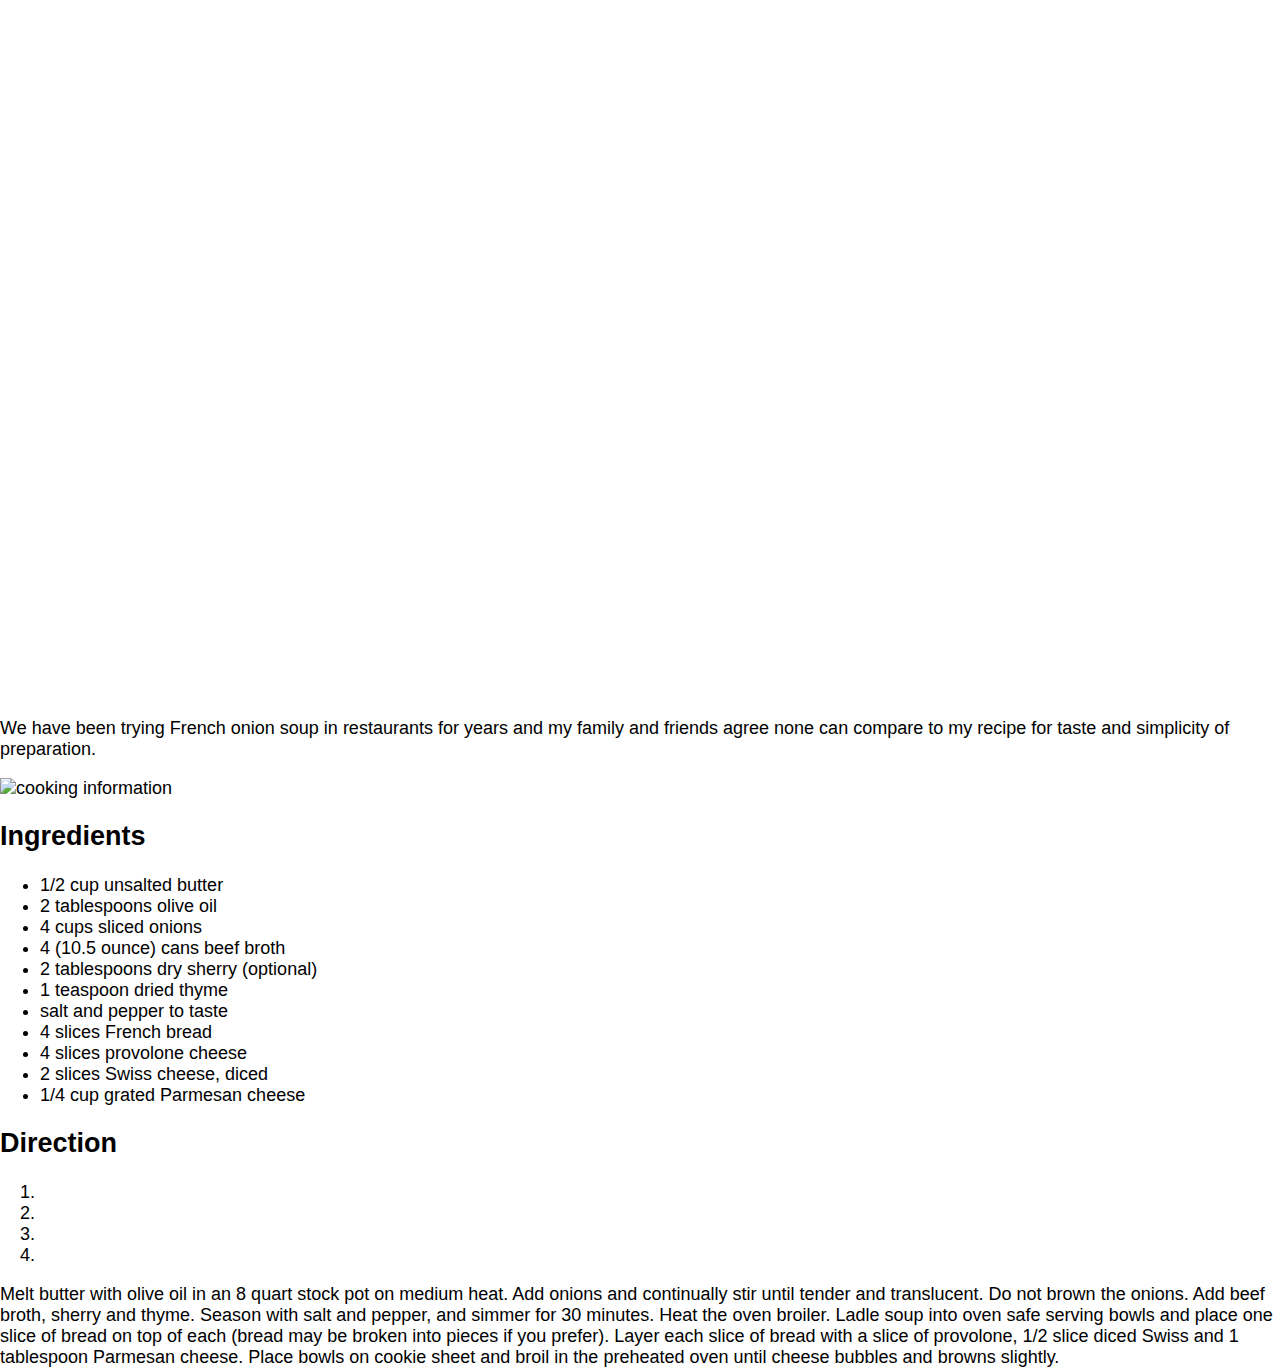
==== french-soup/index.html @ 448ad777 "adding comment to css about ol, starting onion soup" ====
<!DOCTYPE html>
<html lang="en">
  <head>
    <meta charset="UTF-8" />
    <meta name="viewport" content="width=device-width, initial-scale=1.0" />
    <title>French Onion Soup Recipe</title>
    <!-- don't forget to link your styles -->
    <link rel="stylesheet" href="./styles/style.css" />
  </head>
  <body>
    <header class="header-background">
      <div class="header-text"><h1>French Onion Soup</h1></div>
    </header>
    <section class="intro">
      <p>
        We have been trying French onion soup in restaurants for years and my
        family and friends agree none can compare to my recipe for taste and
        simplicity of preparation.
      </p>
      <img src="./images/cooking-info.png" alt="cooking information" />
    </section>
    <section class="ingredients">
      <article>
        <h2>Ingredients</h2>
        <ul>
          <li>1/2 cup unsalted butter</li>
          <li>2 tablespoons olive oil</li>
          <li>4 cups sliced onions</li>
          <li>4 (10.5 ounce) cans beef broth</li>
          <li>2 tablespoons dry sherry (optional)</li>
          <li>1 teaspoon dried thyme</li>
          <li>salt and pepper to taste</li>
          <li>4 slices French bread</li>
          <li>4 slices provolone cheese</li>
          <li>2 slices Swiss cheese, diced</li>
          <li>1/4 cup grated Parmesan cheese</li>
        </ul>
      </article>
    </section>
    <section class="directions">
      <article>
        <h2>Direction</h2>
<ol>
  <li></li>
  <li></li>
  <li></li>
  <li></li>
</ol>
      </article>
    </section>
    Melt butter with olive oil in an 8 quart stock pot on medium
    heat. Add onions and continually stir until tender and translucent. Do not
    brown the onions. Add beef broth, sherry and thyme. Season with salt and
    pepper, and simmer for 30 minutes. Heat the oven broiler. Ladle soup into
    oven safe serving bowls and place one slice of bread on top of each (bread
    may be broken into pieces if you prefer). Layer each slice of bread with a
    slice of provolone, 1/2 slice diced Swiss and 1 tablespoon Parmesan cheese.
    Place bowls on cookie sheet and broil in the preheated oven until cheese
    bubbles and browns slightly.
  </body>
</html>
---- french-soup/styles/style.css ----
/*Some necessary adjustments*/
h1,
body,
html,
main {
  margin: 0;
}
/*Import the font and set the default size*/
html {
  font-family: "Open Sans", sans-serif;
  font-size: 18px;
}

body {
  height: 100vw;
}

.header-background {
  background-image: url("/french-soup/images/soup.jpg");
  background-position: center;
  background-repeat: no-repeat;
  background-size: cover;
  position: relative;
  height: 700px;
  width: 100%;
}

.header-text {
  color: white;
  position: absolute;
  top: 50%;
  left: 50%;
  transform: translate(-50%, -50%);
}

h1 {
  font-size: 3rem;
  font-weight: lighter;
}
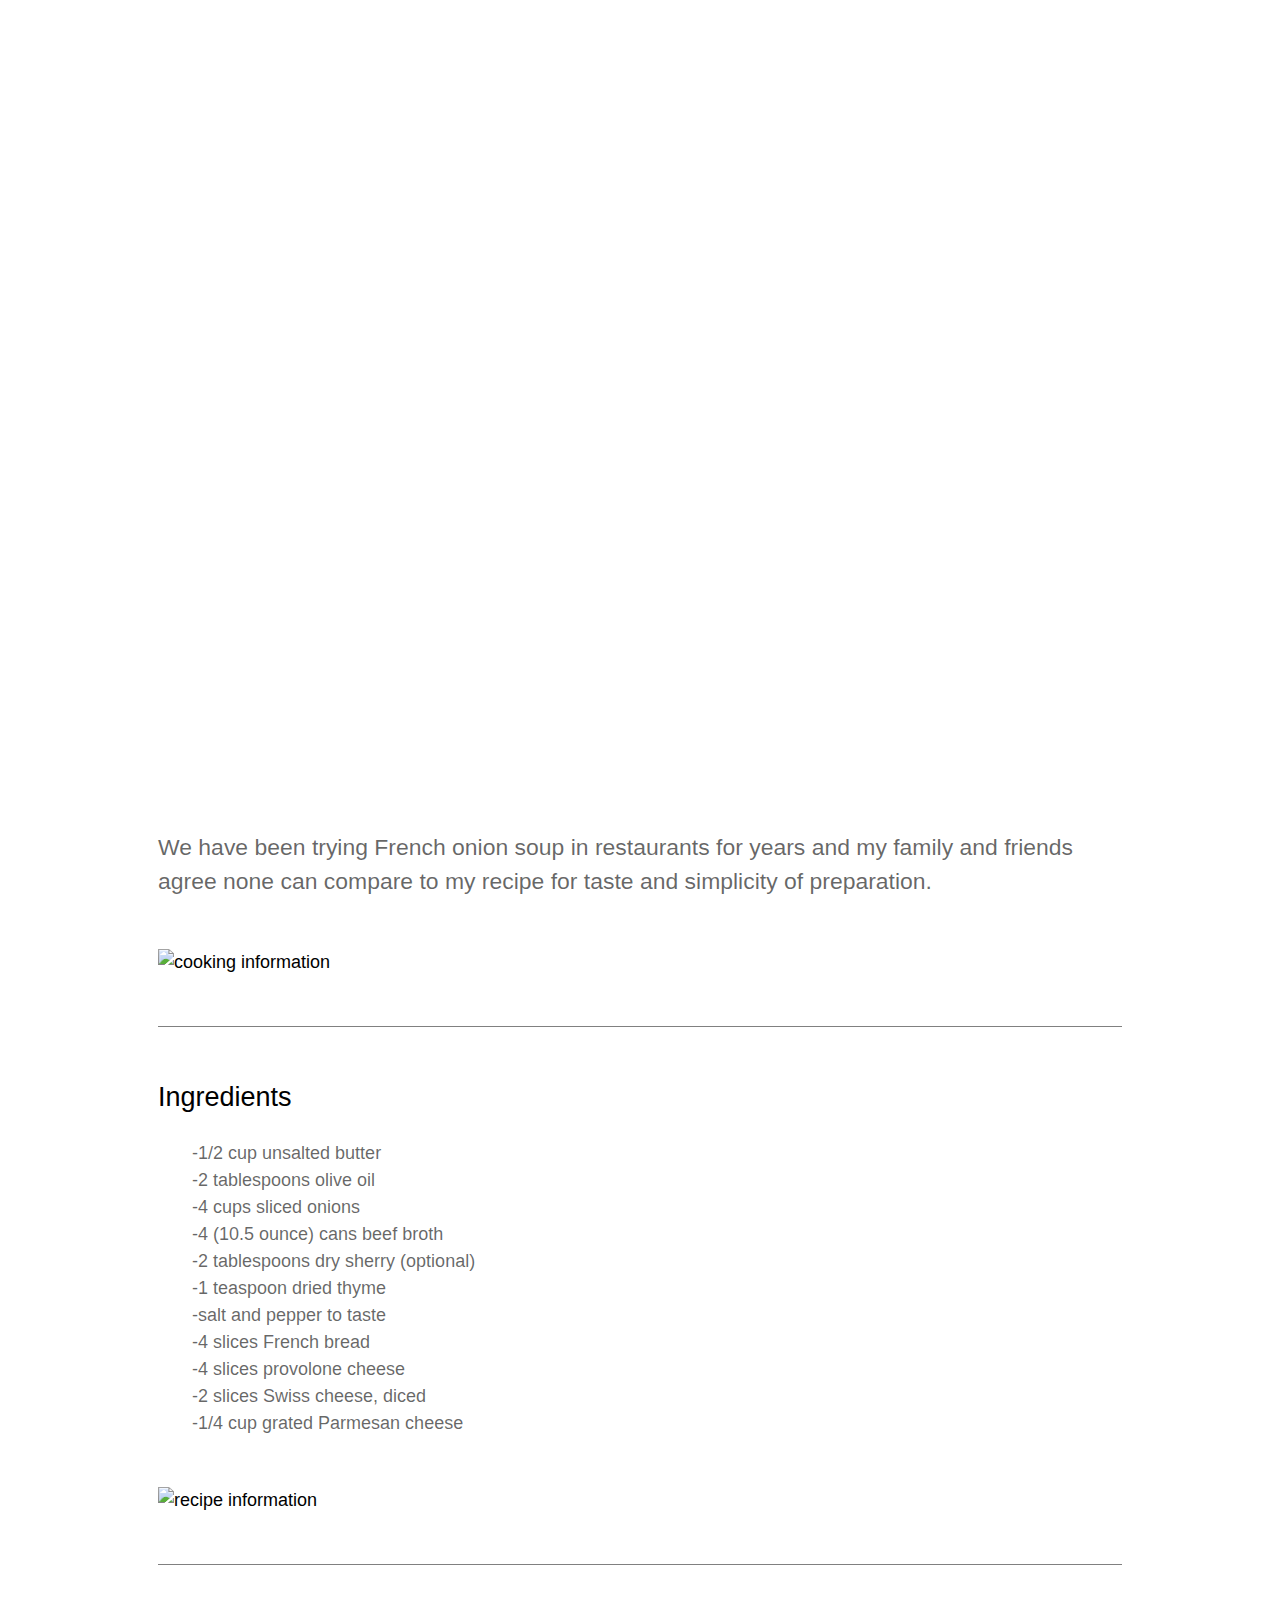
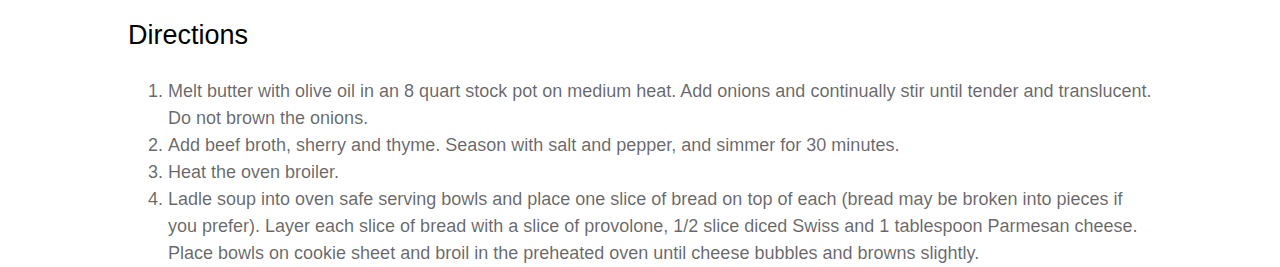
==== commit 3fa2b0a5: "styling onion soup" ====
--- a/french-soup/index.html
+++ b/french-soup/index.html
@@ -11,51 +11,59 @@
     <header class="header-background">
       <div class="header-text"><h1>French Onion Soup</h1></div>
     </header>
-    <section class="intro">
-      <p>
-        We have been trying French onion soup in restaurants for years and my
-        family and friends agree none can compare to my recipe for taste and
-        simplicity of preparation.
-      </p>
-      <img src="./images/cooking-info.png" alt="cooking information" />
-    </section>
-    <section class="ingredients">
-      <article>
-        <h2>Ingredients</h2>
-        <ul>
-          <li>1/2 cup unsalted butter</li>
-          <li>2 tablespoons olive oil</li>
-          <li>4 cups sliced onions</li>
-          <li>4 (10.5 ounce) cans beef broth</li>
-          <li>2 tablespoons dry sherry (optional)</li>
-          <li>1 teaspoon dried thyme</li>
-          <li>salt and pepper to taste</li>
-          <li>4 slices French bread</li>
-          <li>4 slices provolone cheese</li>
-          <li>2 slices Swiss cheese, diced</li>
-          <li>1/4 cup grated Parmesan cheese</li>
-        </ul>
-      </article>
-    </section>
-    <section class="directions">
-      <article>
-        <h2>Direction</h2>
-<ol>
-  <li></li>
-  <li></li>
-  <li></li>
-  <li></li>
-</ol>
-      </article>
-    </section>
-    Melt butter with olive oil in an 8 quart stock pot on medium
-    heat. Add onions and continually stir until tender and translucent. Do not
-    brown the onions. Add beef broth, sherry and thyme. Season with salt and
-    pepper, and simmer for 30 minutes. Heat the oven broiler. Ladle soup into
-    oven safe serving bowls and place one slice of bread on top of each (bread
-    may be broken into pieces if you prefer). Layer each slice of bread with a
-    slice of provolone, 1/2 slice diced Swiss and 1 tablespoon Parmesan cheese.
-    Place bowls on cookie sheet and broil in the preheated oven until cheese
-    bubbles and browns slightly.
+    <main>
+      <section class="intro border-bottom margin-top-bottom">
+        <p>
+          We have been trying French onion soup in restaurants for years and my
+          family and friends agree none can compare to my recipe for taste and
+          simplicity of preparation.
+        </p>
+        <img src="./images/cooking-info.png" alt="cooking information" class="recipe-img" />
+      </section>
+      <section class="ingredients border-bottom margin-top-bottom">
+        <article>
+          <h2>Ingredients</h2>
+          <ul>
+            <li>1/2 cup unsalted butter</li>
+            <li>2 tablespoons olive oil</li>
+            <li>4 cups sliced onions</li>
+            <li>4 (10.5 ounce) cans beef broth</li>
+            <li>2 tablespoons dry sherry (optional)</li>
+            <li>1 teaspoon dried thyme</li>
+            <li>salt and pepper to taste</li>
+            <li>4 slices French bread</li>
+            <li>4 slices provolone cheese</li>
+            <li>2 slices Swiss cheese, diced</li>
+            <li>1/4 cup grated Parmesan cheese</li>
+          </ul>
+          <img src="./images/recipe-info.png" alt="recipe information" class="recipe-img" />
+        </article>
+      </section>
+      <section class="directions margin-top-bottom">
+        <article>
+          <h2>Directions</h2>
+          <ol>
+            <li>
+              Melt butter with olive oil in an 8 quart stock pot on medium heat.
+              Add onions and continually stir until tender and translucent. Do
+              not brown the onions.
+            </li>
+            <li>
+              Add beef broth, sherry and thyme. Season with salt and pepper, and
+              simmer for 30 minutes.
+            </li>
+            <li>Heat the oven broiler.</li>
+            <li>
+              Ladle soup into oven safe serving bowls and place one slice of
+              bread on top of each (bread may be broken into pieces if you
+              prefer). Layer each slice of bread with a slice of provolone, 1/2
+              slice diced Swiss and 1 tablespoon Parmesan cheese. Place bowls on
+              cookie sheet and broil in the preheated oven until cheese bubbles
+              and browns slightly.
+            </li>
+          </ol>
+        </article>
+      </section>
+    </main>
   </body>
 </html>
--- a/french-soup/styles/style.css
+++ b/french-soup/styles/style.css
@@ -13,6 +13,7 @@
 
 body {
   height: 100vw;
+  line-height: 1.5;
 }
 
 .header-background {
@@ -22,7 +23,6 @@
   background-size: cover;
   position: relative;
   height: 700px;
-  width: 100%;
 }
 
 .header-text {
@@ -34,6 +34,46 @@
 }
 
 h1 {
-  font-size: 3rem;
+  font-size: 5rem;
   font-weight: lighter;
 }
+
+main {
+  width: 80%;
+  margin: auto;
+  text-align: left;
+}
+
+.border-bottom {
+  border-bottom: 1px solid grey;
+  margin: 30px;
+}
+
+.recipe-img {
+  display: block;
+  margin: 50px auto;
+}
+
+main p,
+main ul,
+main ol {
+  color: rgba(0, 0, 0, 0.6);
+}
+
+ul {
+  list-style-type: "-";
+}
+
+.margin-top-bottom {
+  margin-top: 50px;
+  margin-bottom: 50px;
+}
+
+.intro p {
+  font-size: 1.275rem;
+  padding-top: 80px;
+}
+
+h2 {
+  font-weight: lighter;
+}
